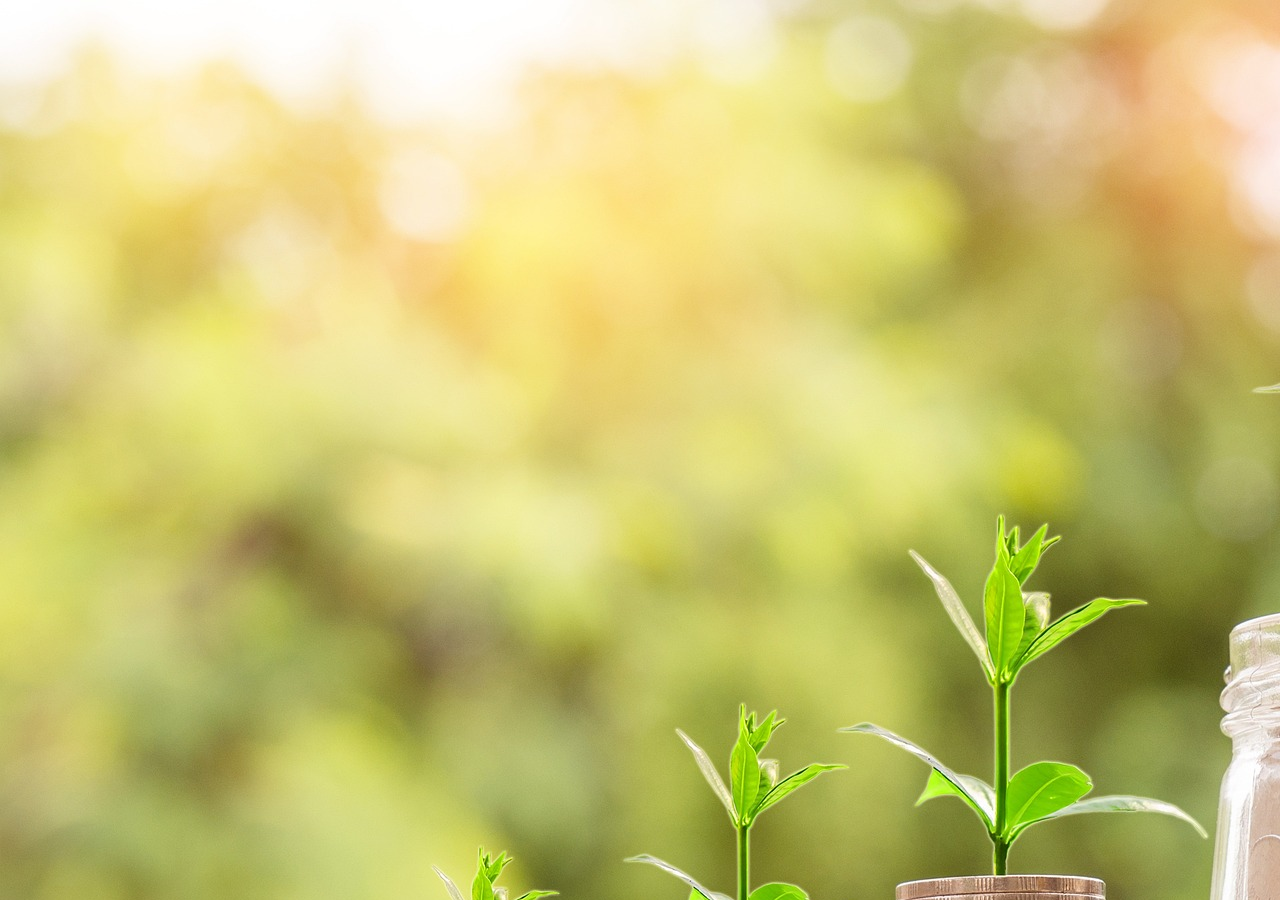
==== index.html @ b923bb45 "adding background img" ====
<!DOCTYPE html>
<html lang="en">
<head>
    <meta charset="UTF-8">
    <meta name="viewport" content="width=device-width, initial-scale=1.0">
    <title>Document</title>
    <link rel="stylesheet" href="style.css">
</head>
<body>
    
</body>
</html>
---- style.css ----
/* This is the universal styling */

*{
    margin: 0px;
    padding:0px;
}


/* This is the body styling */

body{
    background-image: url(img/background.jpg);
}
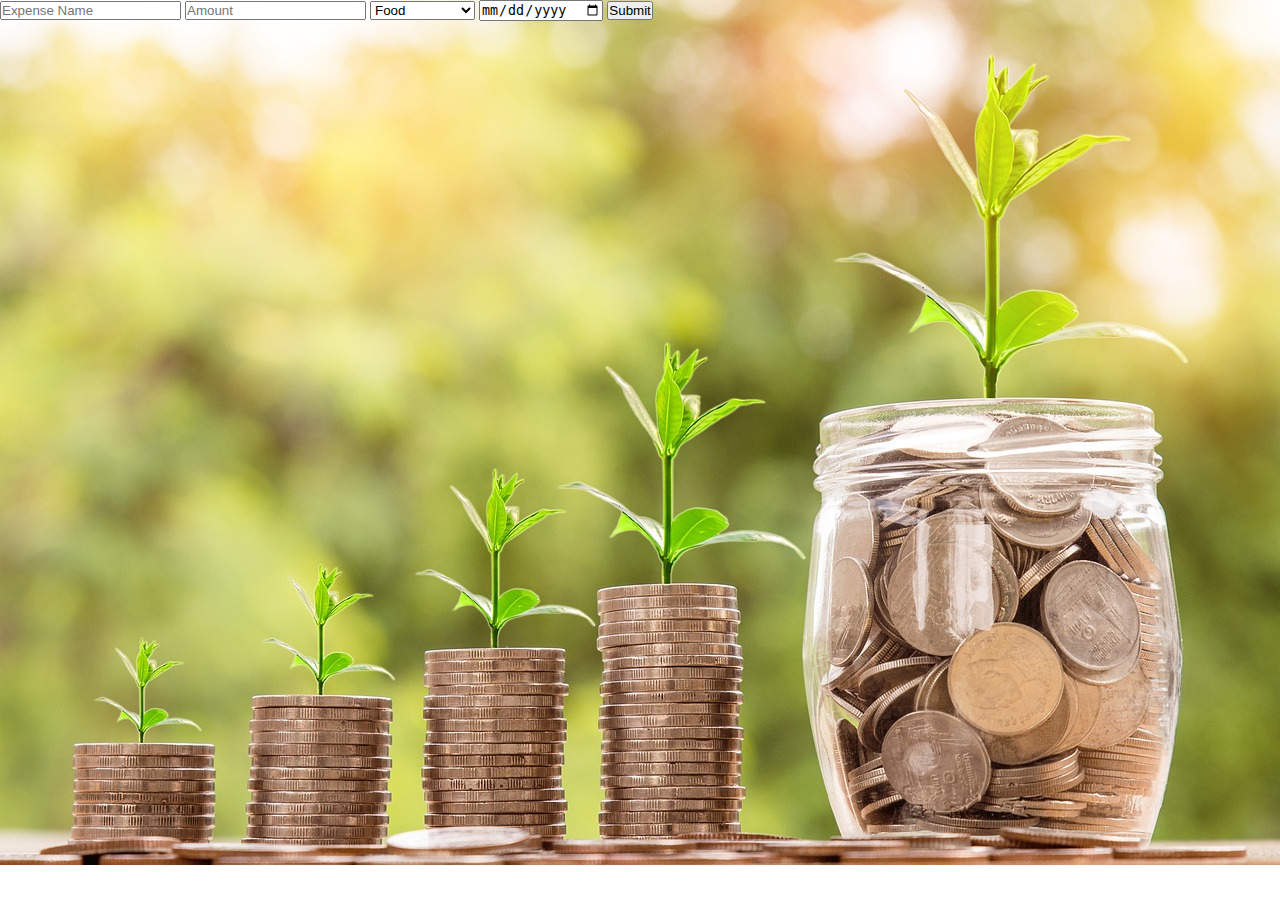
==== commit d387ef26: "adding basic form" ====
--- a/index.html
+++ b/index.html
@@ -7,6 +7,21 @@
     <link rel="stylesheet" href="style.css">
 </head>
 <body>
-    
+    <section id="container">
+        <div class="expn-form">
+            <form action="">
+                <input type="text" placeholder="Expense Name">
+                <input type="number" placeholder="Amount">
+                <select name="" id="" placeholder="Select Category">
+                    <option value="Food">Food</option>
+                    <option value="Transport">Transport</option>
+                    <option value="Entertainment">Entertainment</option>
+                    <option value="Others">Others</option>
+                </select>
+                <input type="date">
+                <button>Submit</button>
+            </form>
+        </div>
+    </section>
 </body>
 </html>--- a/style.css
+++ b/style.css
@@ -10,4 +10,9 @@
 
 body{
     background-image: url(img/background.jpg);
+    background-repeat: no-repeat;
+    background-size: cover;
+}
+.expn-form{
+    
 }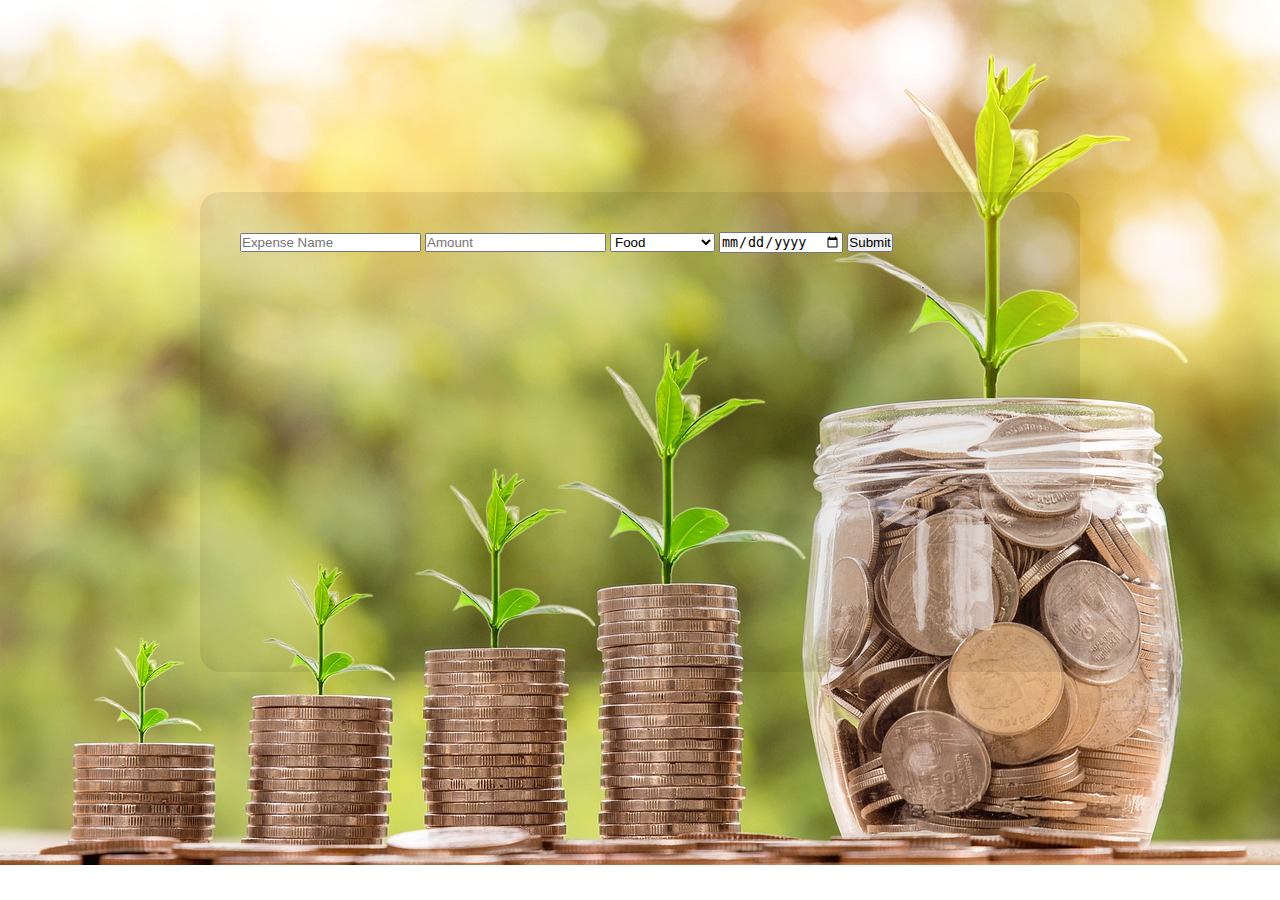
==== commit 2231690e: "adding styling to the Expn-form div" ====
--- a/index.html
+++ b/index.html
@@ -8,7 +8,7 @@
 </head>
 <body>
     <section id="container">
-        <div class="expn-form">
+        <div id="expn-form" class="section-padding1">
             <form action="">
                 <input type="text" placeholder="Expense Name">
                 <input type="number" placeholder="Amount">
--- a/style.css
+++ b/style.css
@@ -5,6 +5,9 @@
     padding:0px;
 }
 
+.section-padding1{
+    padding: 40px 40px;
+}
 
 /* This is the body styling */
 
@@ -13,6 +16,19 @@
     background-repeat: no-repeat;
     background-size: cover;
 }
-.expn-form{
+
+#container{
+    width: 100%;
+    height: 100%;
+    display: flex;
+    align-items: center;
+    justify-content: center;
     
+}
+#container #expn-form{
+    margin-top:15% ;
+    background-color:rgba(0, 0, 0, 0.08);
+    height: 400px;
+    width: 800px;
+    border-radius: 20px;
 }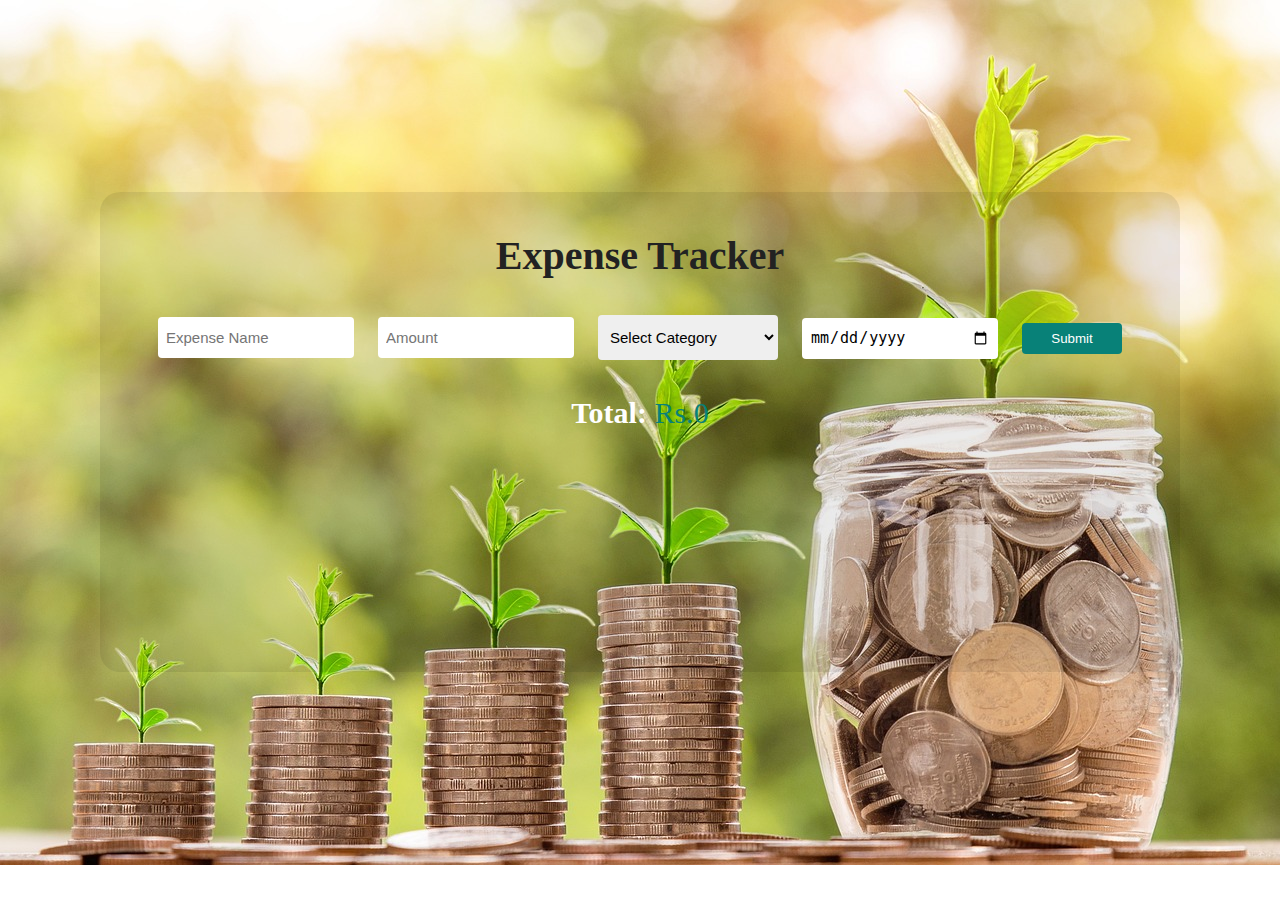
==== commit 10282051: "adding styling to form ,input etc" ====
--- a/index.html
+++ b/index.html
@@ -9,10 +9,13 @@
 <body>
     <section id="container">
         <div id="expn-form" class="section-padding1">
+            <h1>Expense Tracker</h1>
+            <br><br>
             <form action="">
                 <input type="text" placeholder="Expense Name">
                 <input type="number" placeholder="Amount">
-                <select name="" id="" placeholder="Select Category">
+                <select name="" id="" >
+                    <option value="" disabled selected>Select Category</option>
                     <option value="Food">Food</option>
                     <option value="Transport">Transport</option>
                     <option value="Entertainment">Entertainment</option>
@@ -21,6 +24,11 @@
                 <input type="date">
                 <button>Submit</button>
             </form>
+
+            <br><br>
+            <div class="total">
+                <strong>Total:</strong> Rs.<span id="total-amount">0</span>
+            </div>
         </div>
     </section>
 </body>
--- a/style.css
+++ b/style.css
@@ -26,9 +26,57 @@
     
 }
 #container #expn-form{
+    text-align: center;
+}
+#container #expn-form{
     margin-top:15% ;
     background-color:rgba(0, 0, 0, 0.08);
     height: 400px;
-    width: 800px;
+    width: 1000px;
     border-radius: 20px;
+}
+
+#expn-form form input {
+    font-size: 15px;
+    height: 25px;
+    margin-right: 20px;
+    padding: 7px;
+    border: 1px solid transparent;
+    border-radius: 4px;
+    outline: none;
+    width: 18%;
+}
+#expn-form form select{
+    font-size: 15px;
+    padding: 7px;
+    height: 45px;
+    margin-right: 20px;
+    padding: 7px;
+    border: 1px solid transparent;
+    border-radius: 4px;
+    outline: none;
+    width: 18%;
+}
+
+#expn-form form button{
+    background-color:  #088178;
+    padding: 7px;
+    border: 1px solid transparent;
+    border-radius: 4px;
+    color: #fff;
+    width: 10%;
+}
+
+#expn-form .total{
+    font-size: 30px;
+    color: #088178;
+}
+
+#expn-form .total strong{
+    color: #fff;
+}
+
+#expn-form h1{
+    font-size: 40px;
+    color: #222;
 }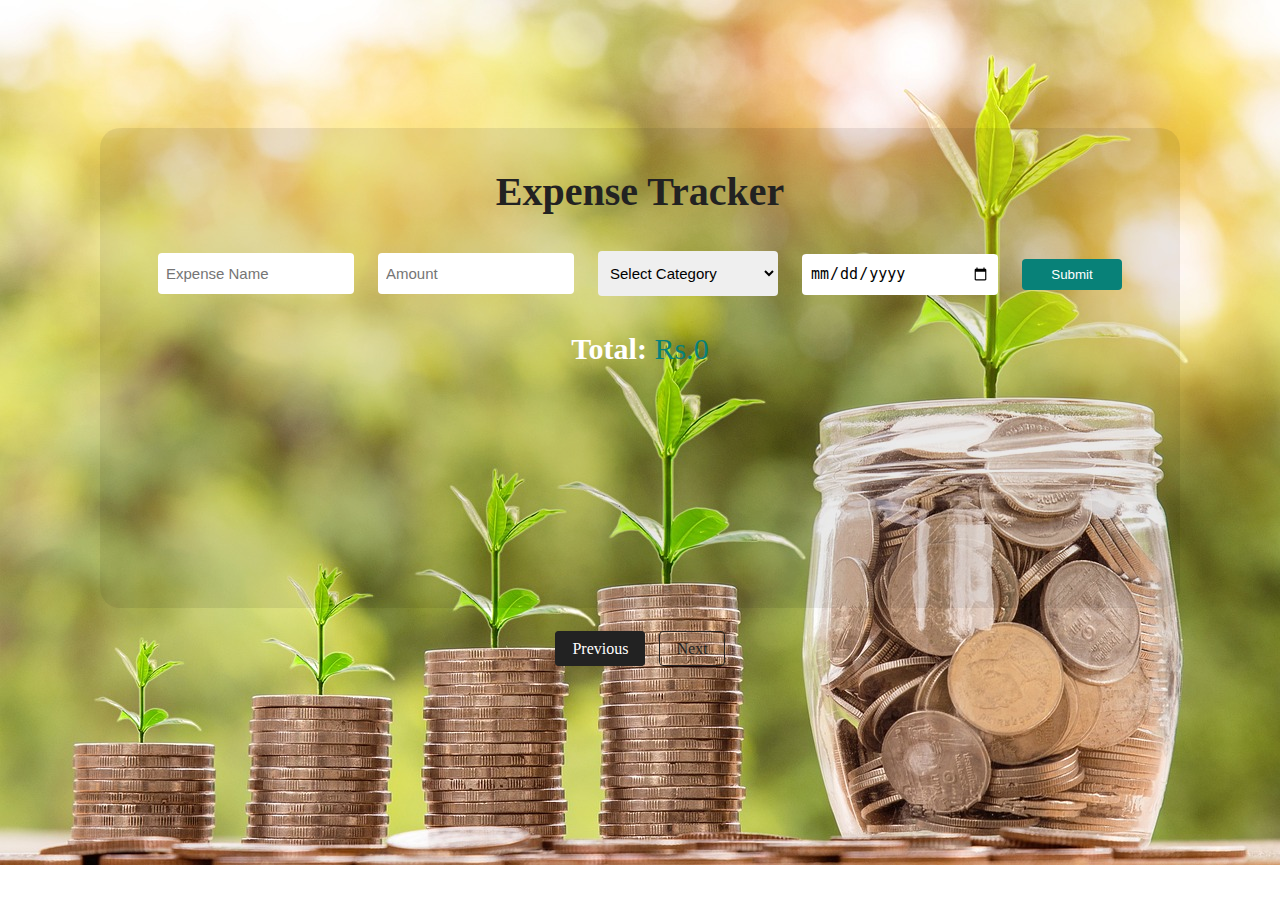
==== commit 62b8b566: "adding hyperlink" ====
--- a/index.html
+++ b/index.html
@@ -31,5 +31,11 @@
             </div>
         </div>
     </section>
+
+    <div class="pagination" id="pagination"> 
+        <a href="index.html" class="active" >Previous</a> 
+        <a href="doList.html" >Next</a> 
+        
+    </div> 
 </body>
 </html>--- a/style.css
+++ b/style.css
@@ -29,7 +29,7 @@
     text-align: center;
 }
 #container #expn-form{
-    margin-top:15% ;
+    margin-top:10% ;
     background-color:rgba(0, 0, 0, 0.08);
     height: 400px;
     width: 1000px;
@@ -79,4 +79,32 @@
 #expn-form h1{
     font-size: 40px;
     color: #222;
-}+}
+
+
+/* This the styling for pagination */
+
+.pagination {
+    text-align: center;
+    margin-top: 2rem;
+    
+}
+
+.pagination a {
+    color: #222;
+    padding: 8px 16px;
+    text-decoration: none;
+    border: 1px solid #222;
+    margin: 0 5px;
+    border-radius: 4px;
+}
+
+.pagination a:hover {
+    background-color: #222;
+    color: white;
+}
+
+.pagination .active {
+    background-color: #222;
+    color: white;
+}
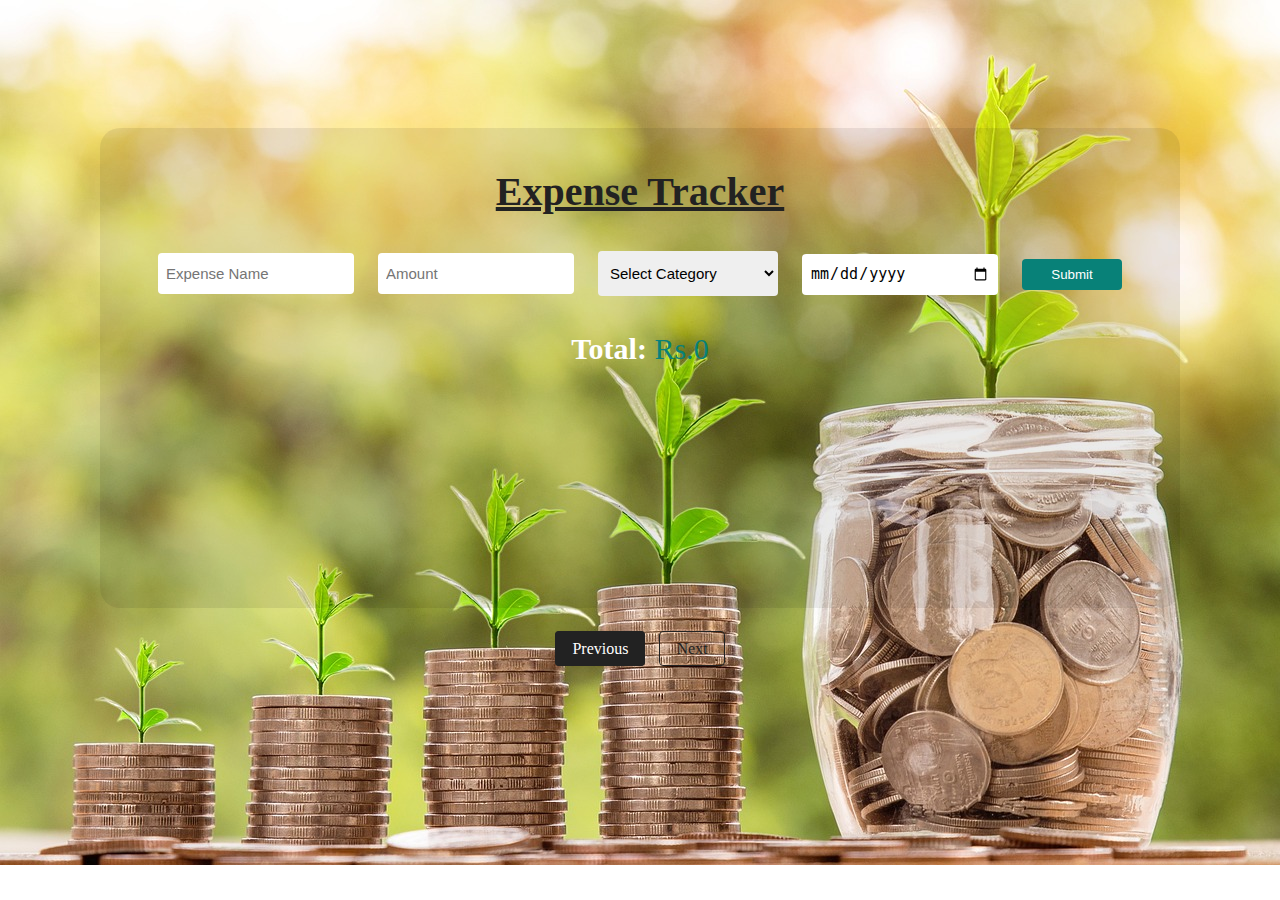
==== commit f6056d61: "adding styling to doList.html" ====
--- a/index.html
+++ b/index.html
@@ -7,9 +7,9 @@
     <link rel="stylesheet" href="style.css">
 </head>
 <body>
-    <section id="container">
+    <section class="container">
         <div id="expn-form" class="section-padding1">
-            <h1>Expense Tracker</h1>
+            <h1><u>Expense Tracker</u></h1>
             <br><br>
             <form action="">
                 <input type="text" placeholder="Expense Name">
@@ -22,7 +22,7 @@
                     <option value="Others">Others</option>
                 </select>
                 <input type="date">
-                <button>Submit</button>
+                <button class="normal">Submit</button>
             </form>
 
             <br><br>
--- a/style.css
+++ b/style.css
@@ -9,6 +9,23 @@
     padding: 40px 40px;
 }
 
+.normal{
+    background-color:  #088178;
+    padding: 7px;
+    border: 1px solid transparent;
+    border-radius: 4px;
+    color: #fff;
+    width: 10%;
+}
+
+.container{
+    width: 100%;
+    height: 100%;
+    display: flex;
+    align-items: center;
+    justify-content: center;
+    
+}
 /* This is the body styling */
 
 body{
@@ -17,18 +34,10 @@
     background-size: cover;
 }
 
-#container{
-    width: 100%;
-    height: 100%;
-    display: flex;
-    align-items: center;
-    justify-content: center;
-    
-}
-#container #expn-form{
+
+
+ #expn-form{
     text-align: center;
-}
-#container #expn-form{
     margin-top:10% ;
     background-color:rgba(0, 0, 0, 0.08);
     height: 400px;
@@ -58,14 +67,7 @@
     width: 18%;
 }
 
-#expn-form form button{
-    background-color:  #088178;
-    padding: 7px;
-    border: 1px solid transparent;
-    border-radius: 4px;
-    color: #fff;
-    width: 10%;
-}
+
 
 #expn-form .total{
     font-size: 30px;
@@ -82,6 +84,31 @@
 }
 
 
+/* This is the styling of dolist.html */
+#list-container{
+    text-align: center;
+    margin-top:10% ;
+    background-color:rgba(0, 0, 0, 0.08);
+    height: 400px;
+    width: 1000px;
+    border-radius: 20px;
+}
+
+#list-container input{
+    font-size: 15px;
+    height: 25px;
+    margin-right: 20px;
+    padding: 7px;
+    border: 1px solid transparent;
+    border-radius: 4px;
+    outline: none;
+    width: 50%;
+}
+
+#list-container h1{
+    font-size: 40px;
+    color: #222;
+}
 /* This the styling for pagination */
 
 .pagination {
